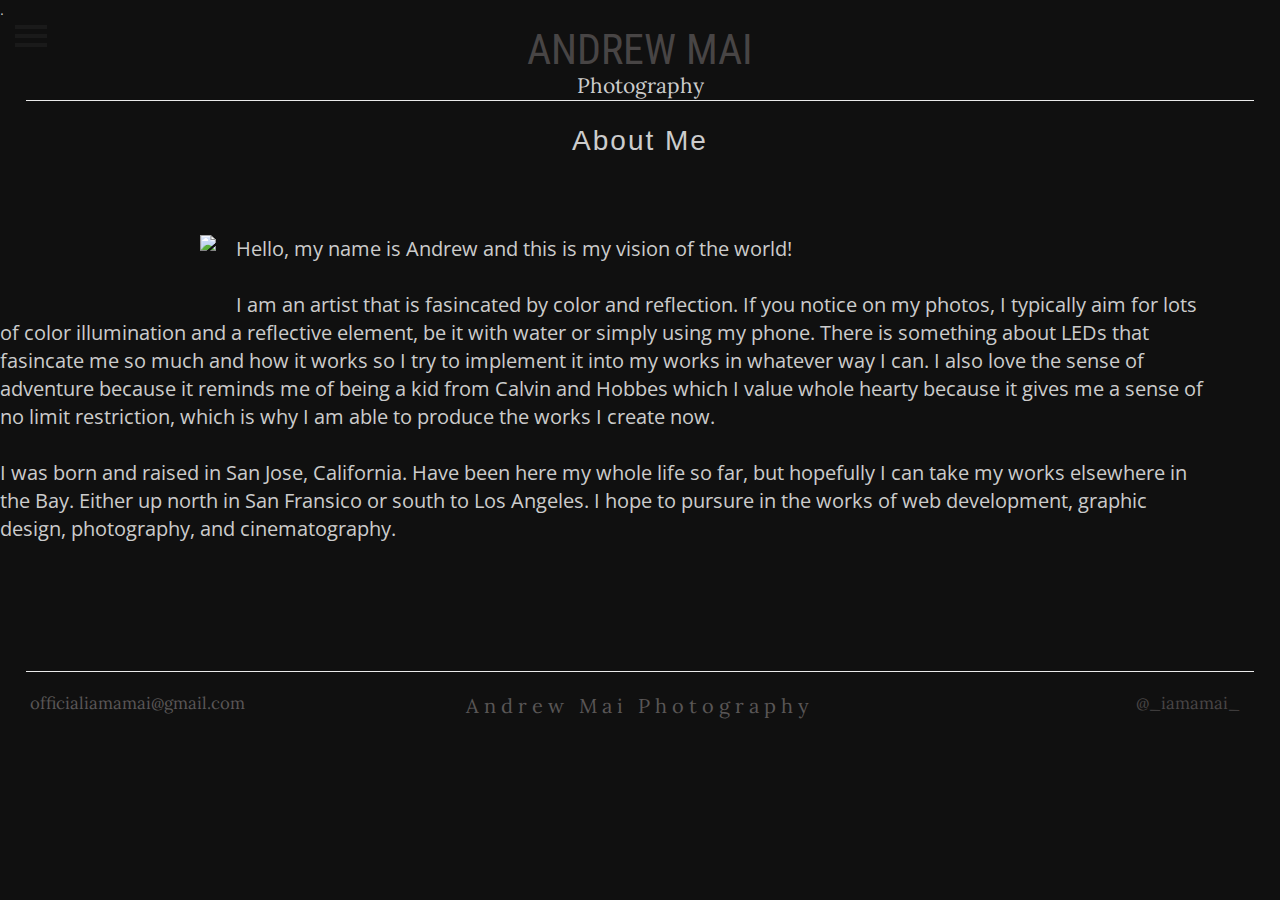
==== about.html @ f3432db6 "website" ====
<!DOCTYPE html>
<html lang="en">
<head>

    <meta charset="UTF-8">
    <title>Andrew Mai</title>

    <link rel="shortcut icon" href="favicon.ico">
    <link rel="apple-touch-icon" href="favicon.ico">
    <link href="css/bootstrap.min.css" rel="stylesheet">
    <link href="https://fonts.googleapis.com/css?family=Roboto+Condensed" rel="stylesheet">
    <link href="https://fonts.googleapis.com/css?family=Lora" rel="stylesheet">
    <link href="css/bootstrap.min.css" rel="stylesheet">
    <link href="font-awesome/css/font-awesome.min.css" rel="stylesheet" type="text/css">
    <script src="https://oss.maxcdn.com/libs/html5shiv/3.7.0/html5shiv.js"></script>
    <script src="https://oss.maxcdn.com/libs/respond.js/1.4.2/respond.min.js"></script>
    <link rel="stylesheet" type="text/css" href="css/portraits.css">.
    <link href="https://fonts.googleapis.com/css?family=Open+Sans" rel="stylesheet">
    <script type="text/javascript" src="https://ajax.googleapis.com/ajax/libs/jquery/1.6.1/jquery.min.js"></script>
    <script src="js/home.js"></script>

</head>

<body>
<div class="title">
    <a href="home.html">
    ANDREW MAI
        </a>
    <hr/>
</div>
<div class="under">
    Photography
</div>

<div class = "caption">
    About Me
</div>


<div id="login">
    <a target="_blank" href="https://www.instagram.com/dillonsaw/"> <span class="icon2" style="color:#202020"><i class="fa fa-instagram fa-2x fa-fw" aria-hidden="true"></i></span>
    </a>
</div>
<div id="facebook">
    <a target="_blank" href="https://www.facebook.com/dillonsawphotos/"><span class="icon2" style="color:#232323"><i class="fa fa-facebook-square" aria-hidden="true"></i></span>
    </a>
</div>

<div id="email">
     <a href="mailto:dillonsaw.nef@gmail.com"> <span class="icon2" style="color:#202020"> <i class="fa fa-envelope fa-2x fa-fw" aria-hidden="true"></i></span>
     </a>
 </div>

<div class = "about">
    <br/>
    <br/>
<img align = "left" src="img/aboutme.jpg"/>
<p>
    Hello, my name is Andrew and this is my vision of the world!
    <br/>
    <br/>
    I am an artist that is fasincated by color and reflection. If you notice on my photos, I typically aim for lots of color illumination and a reflective element, be it with water or simply using my phone. There is something about LEDs that fasincate me so much and how it works so I try to implement it into my works in whatever way I can. I also love the sense of adventure because it reminds me of being a kid from Calvin and Hobbes which I value whole hearty because it gives me a sense of no limit restriction, which is why I am able to produce the works I create now.
<br/>
    <br/>
    I was born and raised in San Jose, California. Have been here my whole life so far, but hopefully I can take my works elsewhere in the Bay. Either up north in San Fransico or south to Los Angeles. I hope to pursure in the works of web development, graphic design, photography, and cinematography.
    <br/>
    <br/>
    

</p>
</div>


<div id="wrapper">
    <div class="overlay"></div>

    <!--<div id="image">-->
    <!--<img class = "smaller" src="img/portrait1.jpg">-->
    <!--<img class = "smaller" src="https://c7.staticflickr.com/2/1442/25542438814_a720f0228d_k.jpg">-->
    <!--<img class = "smaller" src="https://c5.staticflickr.com/2/1457/25600713020_5b4ebaba3f_k.jpg">-->
    <!--<img class = "smaller" src="https://c7.staticflickr.com/2/1623/25874344030_c56242c546_k.jpg">-->
    <!--<img class = "smaller" src="https://c8.staticflickr.com/8/7156/28198249351_ed2f2ae4be_k.jpg">-->
    <!--<img class = "smaller" src="https://c1.staticflickr.com/8/7559/28172757952_b395f78916_k.jpg">-->
    <!--</div>-->



    <!-- Sidebar -->
    <nav class="navbar navbar-inverse navbar-fixed-top" id="sidebar-wrapper" role="navigation">
        <ul class="nav sidebar-nav">
            <li class="sidebar-brand">
                <a href="#">
                    Photos
                </a>
            </li>
            <li>
                <a href="home.html">Home</a>
            </li>
            <li>
                <a href="portraits.html">Portraits</a>
            </li>
<!--
            <li>
                <a href="photomanipulation.html">Photo Manipulation</a>
            </li>
            <li>
                <a href="events.html">Events</a>
            </li>
            <li>
                <a href="travel.html">Travel</a>
            </li>
-->
            <li>
                <a href="about.html">About Me</a>
            </li>
        </ul>
    </nav>
    <!-- /#sidebar-wrapper -->

    <!-- Page Content -->
    <div id="page-content-wrapper">
        <button type="button" class="hamburger is-closed" data-toggle="offcanvas">
            <span class="hamb-top"></span>
            <span class="hamb-middle"></span>
            <span class="hamb-bottom"></span>
        </button>
    </div>
    <!---Main--->



    <!---Slider-->

    <!-- /#page-content-wrapper -->

</div>
<!-- /#wrapper -->
<hr/>
<p class = "leftend">
    officialiamamai@gmail.com

</p>
<p class = "rightend">  <a target="_blank" href =https://www.instagram.com/dillonsaw/>
    @_iamamai_ </a>
</p>
<p class = "end">
    Andrew Mai Photography
</p>
</body>
</html>
---- css/portraits.css ----
body {
    position: relative;
    overflow-x: hidden;
}
body,
html { height: 100%;
    background-color: #101010}
.nav .open > a,
.nav .open > a:hover,
.nav .open > a:focus {background-color: transparent;}

hr {
    border: 0;
    clear:both;
    display:block;
    width: 96%;
    background-color: #EAEAEA;
    height: 1px;
}
/*-------------------------------*/
/*           Wrappers            */
/*-------------------------------*/

#wrapper {
    padding-left: 0;
    -webkit-transition: all 0.5s ease;
    -moz-transition: all 0.5s ease;
    -o-transition: all 0.5s ease;
    transition: all 0.5s ease;
}

#wrapper.toggled {
    padding-left: 220px;
}

#sidebar-wrapper {
    z-index: 1000;
    left: 220px;
    width: 0;
    height: 100%;
    margin-left: -220px;
    overflow-y: auto;
    overflow-x: hidden;
    background: #1a1a1a;
    -webkit-transition: all 0.5s ease;
    -moz-transition: all 0.5s ease;
    -o-transition: all 0.5s ease;
    transition: all 0.5s ease;
}

#sidebar-wrapper::-webkit-scrollbar {
    display: none;
}

#wrapper.toggled #sidebar-wrapper {
    width: 220px;
}

#page-content-wrapper {
    width: 100%;
    padding-top: 70px;
}

#wrapper.toggled #page-content-wrapper {
    position: absolute;
    margin-right: -220px;
}

/*-------------------------------*/
/*     Sidebar nav styles        */
/*-------------------------------*/

.sidebar-nav {
    position: absolute;
    top: 0;
    width: 220px;
    margin: 0;
    padding: 0;
    list-style: none;
}

.sidebar-nav li {
    position: relative;
    line-height: 20px;
    display: inline-block;
    width: 100%;
}

.sidebar-nav li:before {
    content: '';
    position: absolute;
    top: 0;
    left: 0;
    z-index: -1;
    height: 100%;
    width: 3px;
    background-color: #1c1c1c;
    -webkit-transition: width .2s ease-in;
    -moz-transition:  width .2s ease-in;
    -ms-transition:  width .2s ease-in;
    transition: width .2s ease-in;

}
.sidebar-nav li:first-child a {
    color: #fff;
    background-color: #1a1a1a;
}
.sidebar-nav li:nth-child(2):before {
    background-color: #000000;
}
.sidebar-nav li:nth-child(3):before {
    background-color: #000000;
}
.sidebar-nav li:nth-child(4):before {
    background-color: #000000;
}
.sidebar-nav li:nth-child(5):before {
    background-color: #000000;
}
.sidebar-nav li:nth-child(6):before {
    background-color: #000000;
}
.sidebar-nav li:nth-child(7):before {
    background-color: #000000;
}
.sidebar-nav li:nth-child(8):before {
    background-color: #000000;
}
.sidebar-nav li:nth-child(9):before {
    background-color: #000000;
}
.sidebar-nav li:hover:before,
.sidebar-nav li.open:hover:before {
    width: 100%;
    -webkit-transition: width .2s ease-in;
    -moz-transition:  width .2s ease-in;
    -ms-transition:  width .2s ease-in;
    transition: width .2s ease-in;

}

.sidebar-nav li a {
    display: block;
    color: #ddd;
    text-decoration: none;
    padding: 10px 15px 10px 30px;
}

.sidebar-nav li a:hover,
.sidebar-nav li a:active,
.sidebar-nav li a:focus,
.sidebar-nav li.open a:hover,
.sidebar-nav li.open a:active,
.sidebar-nav li.open a:focus{
    color: #fff;
    text-decoration: none;
    background-color: transparent;
}

.sidebar-nav > .sidebar-brand {
    height: 65px;
    font-size: 20px;
    line-height: 44px;
}
.sidebar-nav .dropdown-menu {
    position: relative;
    width: 100%;
    padding: 0;
    margin: 0;
    border-radius: 0;
    border: none;
    background-color: #222;
    box-shadow: none;
}

/*-------------------------------*/
/*       Hamburger-Cross         */
/*-------------------------------*/

.hamburger {
    position: fixed;
    top: 20px;
    z-index: 999;
    display: block;
    width: 32px;
    height: 32px;
    margin-left: 15px;
    background: transparent;
    border: none;
}
.hamburger:hover,
.hamburger:focus,
.hamburger:active {
    outline: none;
}
.hamburger.is-closed:before {
    content: '';
    display: block;
    width: 100px;
    font-size: 14px;
    color: #fff;
    line-height: 32px;
    text-align: center;
    opacity: 0;
    -webkit-transform: translate3d(0,0,0);
    -webkit-transition: all .35s ease-in-out;
}
.hamburger.is-closed:hover:before {
    opacity: 1;
    display: block;
    -webkit-transform: translate3d(-100px,0,0);
    -webkit-transition: all .35s ease-in-out;
}

.hamburger.is-closed .hamb-top,
.hamburger.is-closed .hamb-middle,
.hamburger.is-closed .hamb-bottom,
.hamburger.is-open .hamb-top,
.hamburger.is-open .hamb-middle,
.hamburger.is-open .hamb-bottom {
    position: absolute;
    left: 0;
    height: 4px;
    width: 100%;
}
.hamburger.is-closed .hamb-top,
.hamburger.is-closed .hamb-middle,
.hamburger.is-closed .hamb-bottom {
    background-color: #1a1a1a;
}
.hamburger.is-closed .hamb-top {
    top: 5px;
    -webkit-transition: all .35s ease-in-out;
}
.hamburger.is-closed .hamb-middle {
    top: 50%;
    margin-top: -2px;
}
.hamburger.is-closed .hamb-bottom {
    bottom: 5px;
    -webkit-transition: all .35s ease-in-out;
}

.hamburger.is-closed:hover .hamb-top {
    top: 0;
    -webkit-transition: all .35s ease-in-out;
}
.hamburger.is-closed:hover .hamb-bottom {
    bottom: 0;
    -webkit-transition: all .35s ease-in-out;
}
.hamburger.is-open .hamb-top,
.hamburger.is-open .hamb-middle,
.hamburger.is-open .hamb-bottom {
    background-color: #1a1a1a;
}
.hamburger.is-open .hamb-top,
.hamburger.is-open .hamb-bottom {
    top: 50%;
    margin-top: -2px;
}
.hamburger.is-open .hamb-top {
    -webkit-transform: rotate(45deg);
    -webkit-transition: -webkit-transform .2s cubic-bezier(.73,1,.28,.08);
}
.hamburger.is-open .hamb-middle { display: none; }
.hamburger.is-open .hamb-bottom {
    -webkit-transform: rotate(-45deg);
    -webkit-transition: -webkit-transform .2s cubic-bezier(.73,1,.28,.08);
}
.hamburger.is-open:before {
    content: '';
    display: block;
    width: 100px;
    font-size: 14px;
    color: #fff;
    line-height: 32px;
    text-align: center;
    opacity: 0;
    -webkit-transform: translate3d(0,0,0);
    -webkit-transition: all .35s ease-in-out;
}
.hamburger.is-open:hover:before {
    opacity: 1;
    display: block;
    -webkit-transform: translate3d(-100px,0,0);
    -webkit-transition: all .35s ease-in-out;
}

/*-------------------------------*/
/*            Overlay            */
/*-------------------------------*/

.overlay {

    position: fixed;
    display: none;
    width: 100%;
    height: 100%;
    top: 0;
    left: 0;
    right: 0;
    bottom: 0;
    background-color: rgba(250,250,250,.8);
    z-index: 100;
}

.title {
    font-family: 'Roboto Condensed', sans-serif;
    font-size:3em;
    text-align:center;
    z-index:1200;
    -webkit-animation:fadein 4.2s ease; /* Safari, Chrome and Opera > 12.1 */
    -moz-animation:  fadein 4.2s ease; /* Firefox < 16 */
    -o-animation:  fadein 4.2s ease; /* Opera < 12.1 */
    animation: fadein 4.2s ease;
}
.under{
    text-align:center;
    font-size:1.5em;
    margin-top:-50px;
    font-family: 'Lora', serif;
    -webkit-animation:fadein 6s ease; /* Safari, Chrome and Opera > 12.1 */
    -moz-animation:  fadein 6s ease; /* Firefox < 16 */
    -o-animation:  fadein 6s ease; /* Opera < 12.1 */
    animation: fadein 6s ease;
    margin-bottom:20px;
}
.caption {
    font-family: Futura, "Trebuchet MS", Arial, sans-serif;
    font-size:2em;
    letter-spacing:2px;
    text-align:center;
    z-index:1200;
    -webkit-animation:fadein 4.5s ease; /* Safari, Chrome and Opera > 12.1 */
    -moz-animation:  fadein 4.5s ease; /* Firefox < 16 */
    -o-animation:  fadein 4.5s ease; /* Opera < 12.1 */
    animation: fadein 4.5s ease;
    margin-bottom: 18px;
}


@keyframes fadein2 {
    0% { opacity: 0; }
    50%{opacity: 0; }
    100% { opacity: 1; }
}


@keyframes fadein {
    from { opacity: 0; }
    to   { opacity: 1; }
}

/* Firefox < 16 */
@-moz-keyframes fadein {
    from { opacity: 0; }
    to   { opacity: 1; }
}

/* Safari, Chrome and Opera > 12.1 */
@-webkit-keyframes fadein {
    from { opacity: 0; }
    to   { opacity: 1; }
}

/* Internet Explorer */
@-ms-keyframes fadein {
    from { opacity: 0; }
    to   { opacity: 1; }
}
#login{
    font-weight:600;
    padding-top:25px;
    padding-right: 65px;
    position:absolute;
    font-size: 1.5em;
    top:0;
    right:0;
}

#login .icon2 {
    position: relative;
    top: 0%;
    left: 58%;
    margin-left: 0px;
    z-index: 1;
}



#email{
    font-weight:600;
    padding-top:24px;
    padding-right: 90px;
    position:absolute;
    font-size: 1.5em;
    top:0;
    right:0;
}
#facebook{
   font-weight:600;
    padding-top:19px;
    padding-right: 156px;
    position:absolute;
    font-size: 2.9em;
    top:0;
    right:0;
}

#image{
    margin-left:250px;
}

.smaller {
    margin-top: 25px;
    margin-left: 25px;
    float: left;
    display: block;
    /*margin-left: auto;*/
    /*margin-right: auto;*/
    width: 350px;
    height: 400px;

}
#photos {
    /* Prevent vertical gaps */
    line-height: 0;

    -webkit-column-count: 4;
    -webkit-column-gap:   5px;
    -moz-column-count:    4;
    -moz-column-gap:      5px;
    column-count:         4;
    column-gap:           5px;
    -webkit-animation:fadein2 3.5s ease; /* Safari, Chrome and Opera > 12.1 */
    -moz-animation:  fadein2 3.5s ease; /* Firefox < 16 */
    -o-animation:  fadein2 3.5s ease; /* Opera < 12.1 */
    animation: fadein2 3.5s ease;
}

#photos img {
    /* Just in case there are inline attributes */
    width: 100% !important;
    height: auto !important;
    padding-bottom: 2px;
}

@media (max-width: 1200px) {
    #photos {
        -moz-column-count:    4;
        -webkit-column-count: 4;
        column-count:         4;
    }
}
@media (max-width: 1000px) {
    #photos {
        -moz-column-count:    3;
        -webkit-column-count: 3;
        column-count:         3;
    }
}
@media (max-width: 800px) {
    #photos {
        -moz-column-count:    2;
        -webkit-column-count: 2;
        column-count:         2;
    }
}
@media (max-width: 400px) {
    #photos {
        -moz-column-count:    1;
        -webkit-column-count: 1;
        column-count:         1;
    }
}

body {
    margin: 0;
    padding: 0;
}

.no-bullets {
    list-style-type: none;
}

ul {
    /*!*display: block;*!*/
    /*margin: auto;*/
    /*width: 60%;*/
    text-align:center;
    margin-right:49px;
}


.fade{
    opacity:0;
}
li{
    margin-top:10px;
}

.end{
    text-align:center;
    color: #595656;
    font-family: 'Lora', serif;
    font-size: 20px;
    letter-spacing:5px;
}

.leftend{
    padding-left:30px;
    color: #595656;
    position:absolute;
    font-family: 'Lora', serif;
    font-size: 1.2em;
    /*letter-spacing:1px;*/
}

a{
    text-decoration:none;
    color: #484545;
}

a:hover{
    text-decoration: none;
    color:white;
}

.rightend{
    /*padding-left: 90px;*/
    color: #595656;
    font-family: 'Lora', serif;
    /*font-size: 20px;*/
    /*letter-spacing:2px;*/
    padding-right: 40px;
    position:absolute;
    font-size: 1.2em;
    /*top:0;*/
    right:0;
}

.about img{
    max-height:300px;
    padding-left:200px;
    padding-right:20px;
margin-bottom:40px;
}

.about{
    font-family: 'Open Sans', sans-serif;
    font-size:1.4em;
    padding-right:40px;
    margin-right:25px;

}


/*ul, li {*/
    /*list-style: none;*/
    /*display: inline;*/
/*}*/
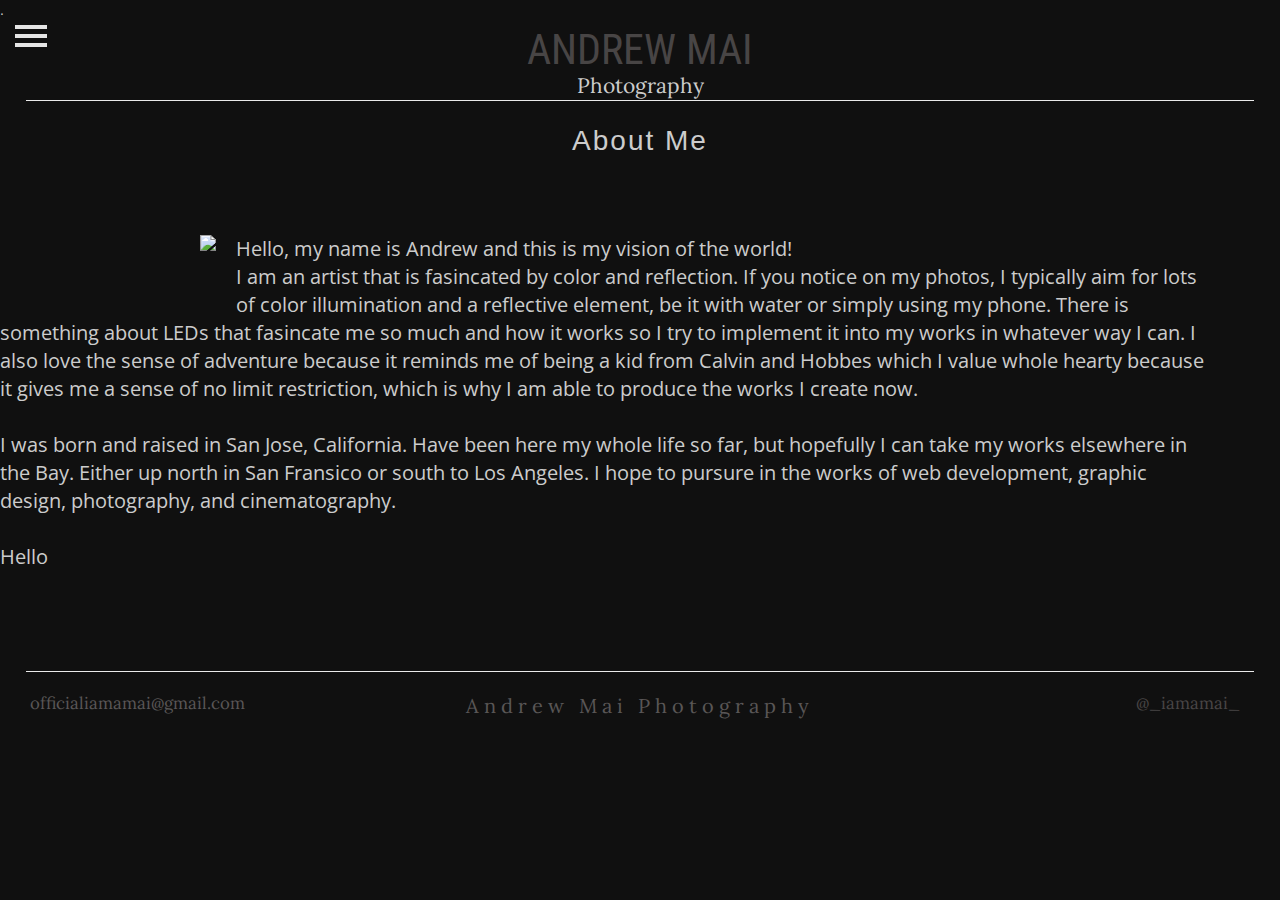
==== commit cb46788f: "web" ====
--- a/about.html
+++ b/about.html
@@ -56,9 +56,9 @@
     <br/>
     <br/>
 <img align = "left" src="img/aboutme.jpg"/>
+
 <p>
     Hello, my name is Andrew and this is my vision of the world!
-    <br/>
     <br/>
     I am an artist that is fasincated by color and reflection. If you notice on my photos, I typically aim for lots of color illumination and a reflective element, be it with water or simply using my phone. There is something about LEDs that fasincate me so much and how it works so I try to implement it into my works in whatever way I can. I also love the sense of adventure because it reminds me of being a kid from Calvin and Hobbes which I value whole hearty because it gives me a sense of no limit restriction, which is why I am able to produce the works I create now.
 <br/>
@@ -66,7 +66,8 @@
     I was born and raised in San Jose, California. Have been here my whole life so far, but hopefully I can take my works elsewhere in the Bay. Either up north in San Fransico or south to Los Angeles. I hope to pursure in the works of web development, graphic design, photography, and cinematography.
     <br/>
     <br/>
-    
+    Hello
+
 
 </p>
 </div>
@@ -141,7 +142,7 @@
     officialiamamai@gmail.com
 
 </p>
-<p class = "rightend">  <a target="_blank" href =https://www.instagram.com/dillonsaw/>
+<p class = "rightend">  <a target="_blank" href =https://www.instagram.com/_iamamai_/>
     @_iamamai_ </a>
 </p>
 <p class = "end">
--- a/css/portraits.css
+++ b/css/portraits.css
@@ -226,7 +226,7 @@
 .hamburger.is-closed .hamb-top,
 .hamburger.is-closed .hamb-middle,
 .hamburger.is-closed .hamb-bottom {
-    background-color: #1a1a1a;
+    background-color: #E5E5E5;
 }
 .hamburger.is-closed .hamb-top {
     top: 5px;
@@ -252,7 +252,7 @@
 .hamburger.is-open .hamb-top,
 .hamburger.is-open .hamb-middle,
 .hamburger.is-open .hamb-bottom {
-    background-color: #1a1a1a;
+    background-color: #E5E5E5;
 }
 .hamburger.is-open .hamb-top,
 .hamburger.is-open .hamb-bottom {
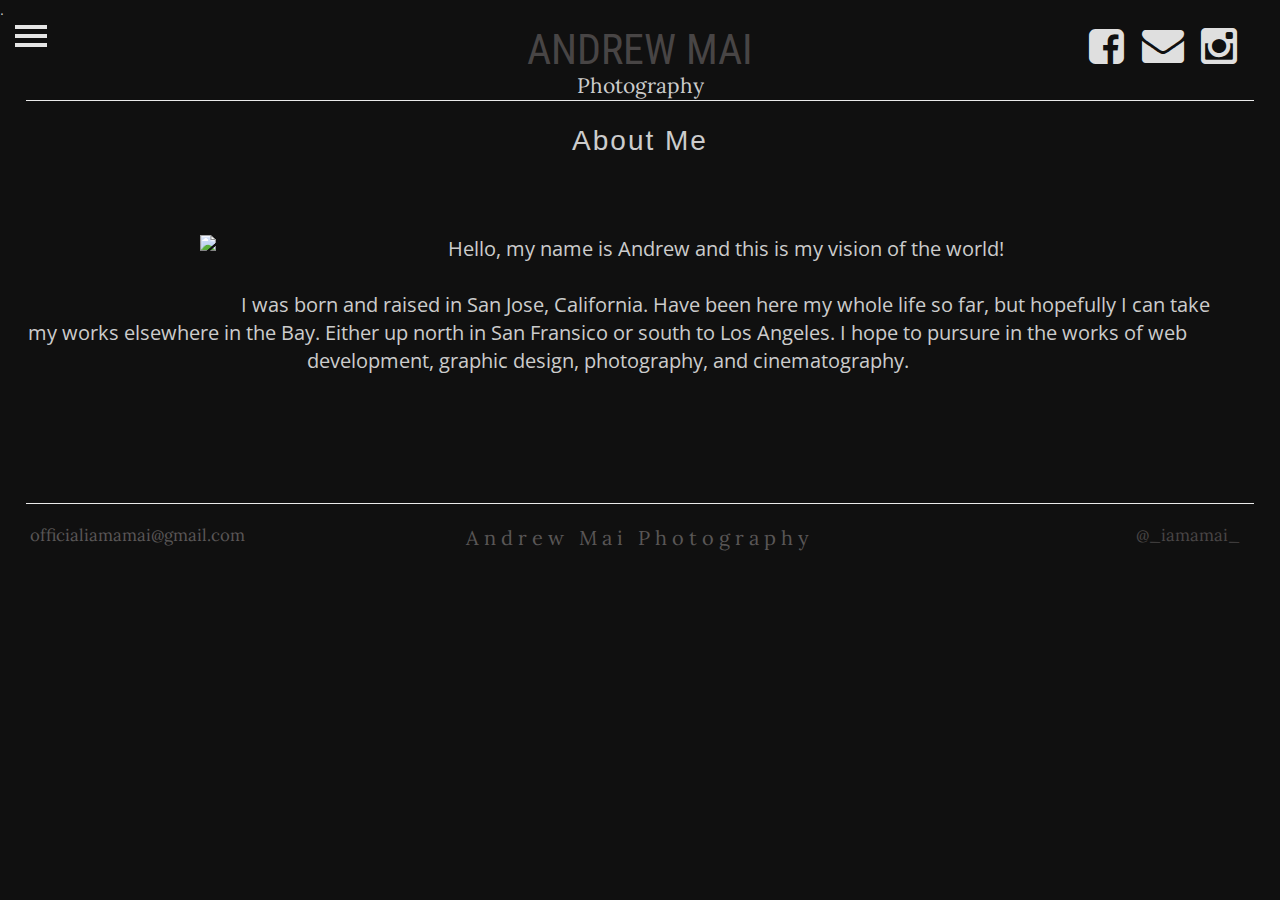
==== commit 670d60a8: "update" ====
--- a/about.html
+++ b/about.html
@@ -39,16 +39,16 @@
 
 
 <div id="login">
-    <a target="_blank" href="https://www.instagram.com/dillonsaw/"> <span class="icon2" style="color:#202020"><i class="fa fa-instagram fa-2x fa-fw" aria-hidden="true"></i></span>
+    <a target="_blank" href="https://www.instagram.com/_iamamai_/"> <span class="icon2" style="color:#DFDFDF"><i class="fa fa-instagram fa-2x fa-fw" aria-hidden="true"></i></span>
     </a>
 </div>
 <div id="facebook">
-    <a target="_blank" href="https://www.facebook.com/dillonsawphotos/"><span class="icon2" style="color:#232323"><i class="fa fa-facebook-square" aria-hidden="true"></i></span>
+    <a target="_blank" href=""><span class="icon2" style="color:#DFDFDF"><i class="fa fa-facebook-square" aria-hidden="true"></i></span>
     </a>
 </div>
 
 <div id="email">
-     <a href="mailto:dillonsaw.nef@gmail.com"> <span class="icon2" style="color:#202020"> <i class="fa fa-envelope fa-2x fa-fw" aria-hidden="true"></i></span>
+     <a href=""> <span class="icon2" style="color:#DFDFDF"> <i class="fa fa-envelope fa-2x fa-fw" aria-hidden="true"></i></span>
      </a>
  </div>
 
@@ -59,14 +59,12 @@
 
 <p>
     Hello, my name is Andrew and this is my vision of the world!
-    <br/>
-    I am an artist that is fasincated by color and reflection. If you notice on my photos, I typically aim for lots of color illumination and a reflective element, be it with water or simply using my phone. There is something about LEDs that fasincate me so much and how it works so I try to implement it into my works in whatever way I can. I also love the sense of adventure because it reminds me of being a kid from Calvin and Hobbes which I value whole hearty because it gives me a sense of no limit restriction, which is why I am able to produce the works I create now.
-<br/>
+    <br>
     <br/>
     I was born and raised in San Jose, California. Have been here my whole life so far, but hopefully I can take my works elsewhere in the Bay. Either up north in San Fransico or south to Los Angeles. I hope to pursure in the works of web development, graphic design, photography, and cinematography.
     <br/>
     <br/>
-    Hello
+
 
 
 </p>
@@ -115,6 +113,12 @@
             <li>
                 <a href="about.html">About Me</a>
             </li>
+             <li>
+                <a href="artist.html">Artist Statement</a>
+            </li>
+             <li>
+                <a href="ccv.html">CCV</a>
+            </li>
         </ul>
     </nav>
     <!-- /#sidebar-wrapper -->
--- a/css/portraits.css
+++ b/css/portraits.css
@@ -548,6 +548,7 @@
 }
 
 .about{
+    text-align:center;
     font-family: 'Open Sans', sans-serif;
     font-size:1.4em;
     padding-right:40px;
@@ -555,6 +556,18 @@
 
 }
 
+.ccv {
+    font-family: Futura, "Trebuchet MS", Arial, sans-serif;
+    font-size:2em;
+    letter-spacing:10px;
+    text-align:center;
+    z-index:1200;
+    -webkit-animation:fadein 4.5s ease; /* Safari, Chrome and Opera > 12.1 */
+    -moz-animation:  fadein 4.5s ease; /* Firefox < 16 */
+    -o-animation:  fadein 4.5s ease; /* Opera < 12.1 */
+    animation: fadein 4.5s ease;
+    margin-bottom: 18px;
+}
 
 /*ul, li {*/
     /*list-style: none;*/
